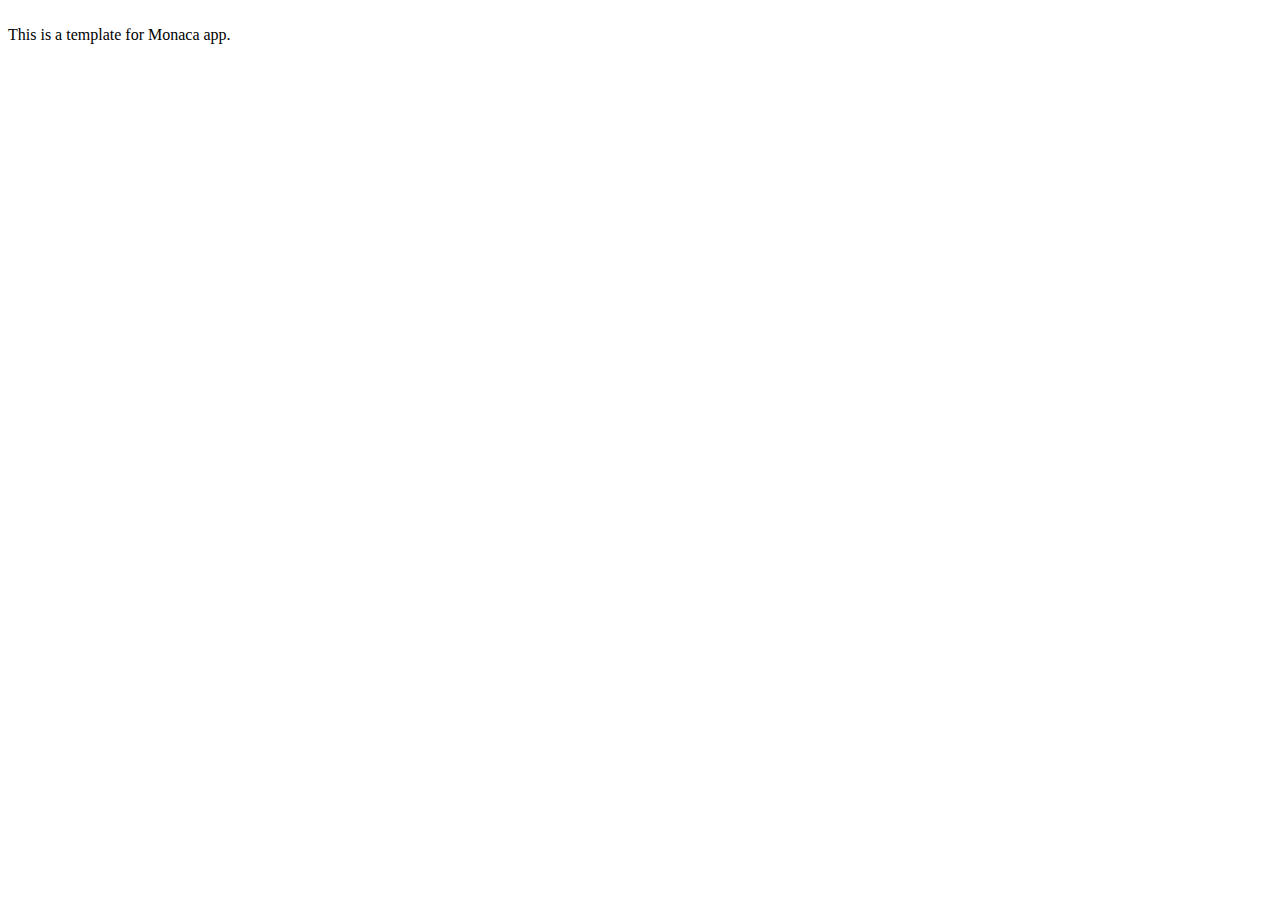
==== www/index.html @ f6f50912 "Project's Initial Commit" ====
<!DOCTYPE HTML>
<html>
<head>
    <meta charset="utf-8">
    <meta name="viewport" content="width=device-width, initial-scale=1, maximum-scale=1, user-scalable=no">
    <meta http-equiv="Content-Security-Policy" content="default-src * data: gap: content: https://ssl.gstatic.com; style-src * 'unsafe-inline'; script-src * 'unsafe-inline' 'unsafe-eval'">
    <script src="components/loader.js"></script>
    <link rel="stylesheet" href="components/loader.css">
    <link rel="stylesheet" href="css/style.css">
    <script>
    </script>
</head>
<body>
	<br />
    This is a template for Monaca app.
</body>
</html>
---- www/components/loader.css ----
/**
 * This is an auto-generated code by Monaca JS/CSS Components.
 * Please do not edit by hand.
 */

/*** <GENERATED> ***/
---- www/css/style.css ----
/**/
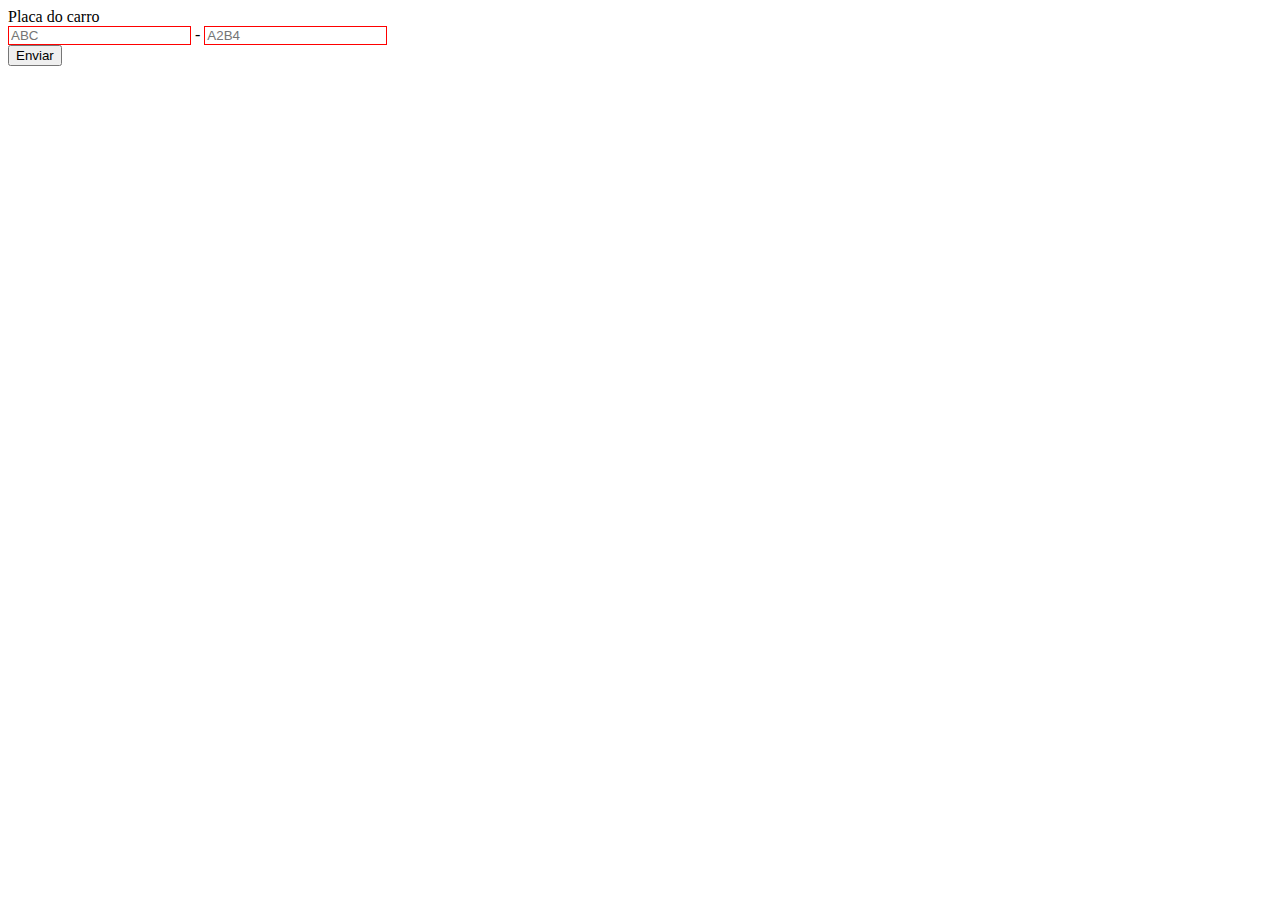
==== commit 7ce8b649: "Adicionado funcionalidade do cadastro da placa, categoria e horas" ====
--- a/www/index.html
+++ b/www/index.html
@@ -7,11 +7,36 @@
     <script src="components/loader.js"></script>
     <link rel="stylesheet" href="components/loader.css">
     <link rel="stylesheet" href="css/style.css">
-    <script>
+    <script src="components/mainScript.js">
     </script>
 </head>
 <body>
-	<br />
-    This is a template for Monaca app.
+        <label for="placa">Placa do carro</label><br>
+        <input type="text" minlength="3" maxlength="3" id="placa" placeholder="ABC" required pattern="[A-Z]{3}">
+            <a>-</a>
+        <input type="text" minlength="4" maxlength="4" id="placa2" placeholder="A2B4" required pattern="[A-Z0-9]{4}"><br>
+            <button type="button" onclick="CadastrarPlaca()" id="button1">Enviar</button>
+        <p id="cadastro"></p>
+
+    <form class="categoriaForms" id="categoriaForms">
+        <label for="categoria">Categoria</label><br>
+        <select id="categoria">
+            <option value="Subcompacto">Subcompacto</option>
+            <option value="Compacto">Compacto</option>
+            <option value="Hatch">Hatch</option>
+            <option value="Sedan">Sedan</option>
+            <option value="SUV">SUV</option>
+            <option value="Pick-Up">Pick-Up</option>
+        </select>
+        <button type="button" onclick="CadastrarCategoria()" id="button2">Enviar</button>
+        <p id="cadastro2"></p>
+    </form>
+
+    <form class="horasForms" id="horasForms" onsubmit="return false">
+        <label for="horas">Quantas horas deseja comprar?</label><br>
+        <input type="text" minlength="1" maxlength="1" id="horas" placeholder="Horas" required pattern="[1-3]{1}">
+        <button type="button" onclick="ComprarHoras()" id="button3">Enviar</button>
+        <p id="comprar"></p>
+    </form>
 </body>
 </html>
--- a/www/css/style.css
+++ b/www/css/style.css
@@ -1,2 +1,14 @@
-/**/
-
+.placaForms{
+}
+.categoriaForms{
+    opacity: 0%;
+}
+.horasForms{
+    opacity: 0%;
+}
+input:valid {
+  border: 1px solid green;
+}
+input:invalid {
+  border: 1px solid red;
+}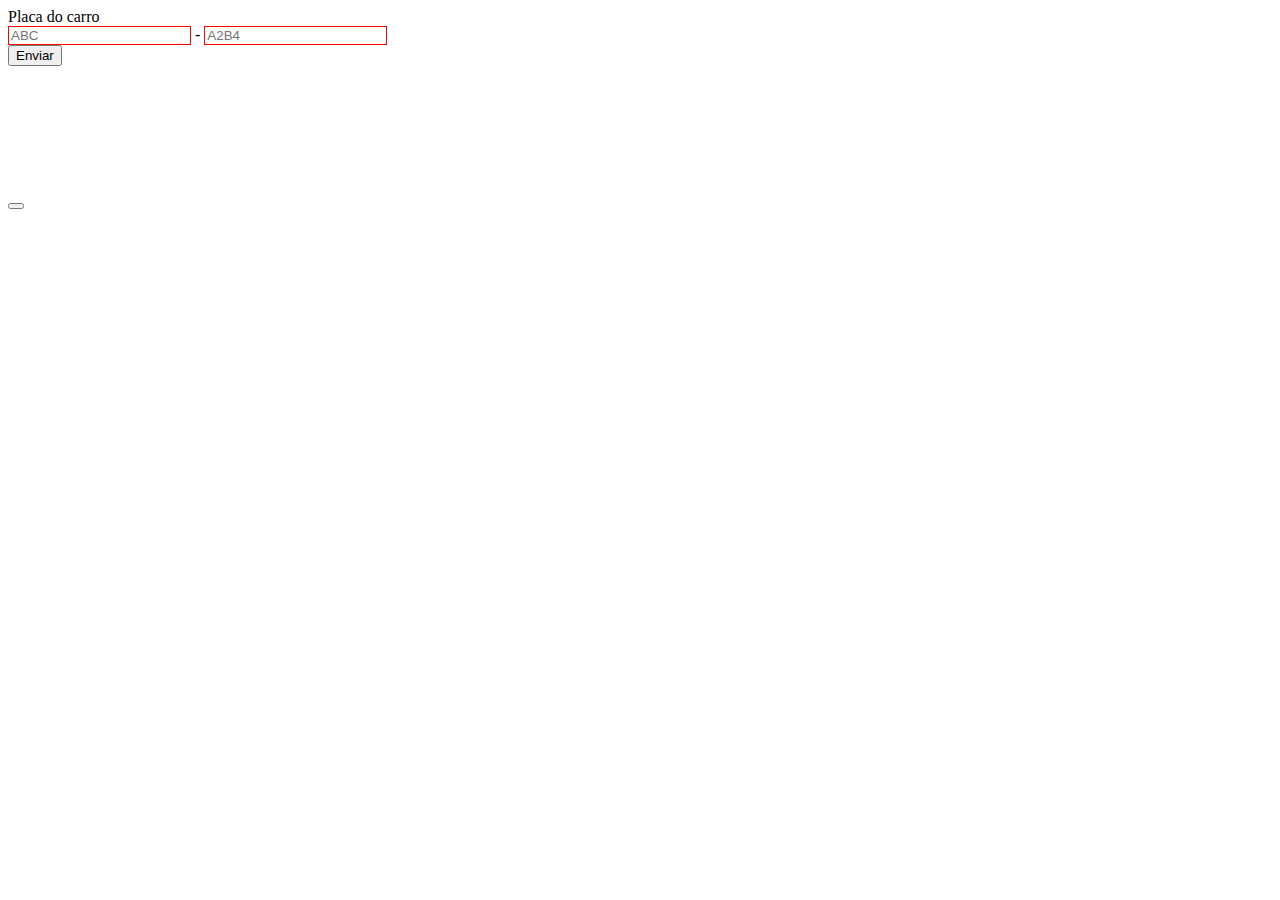
==== commit 5f463d22: "Adicionado user.html, feito lugar para mostrar quantas horas faltam" ====
--- a/www/index.html
+++ b/www/index.html
@@ -38,5 +38,6 @@
         <button type="button" onclick="ComprarHoras()" id="button3">Enviar</button>
         <p id="comprar"></p>
     </form>
+    <button type="button" onclick="userHtml()"></button>
 </body>
 </html>
--- a/www/css/style.css
+++ b/www/css/style.css
@@ -11,4 +11,8 @@
 }
 input:invalid {
   border: 1px solid red;
+}
+
+#horasRestantes2{
+    display: none;
 }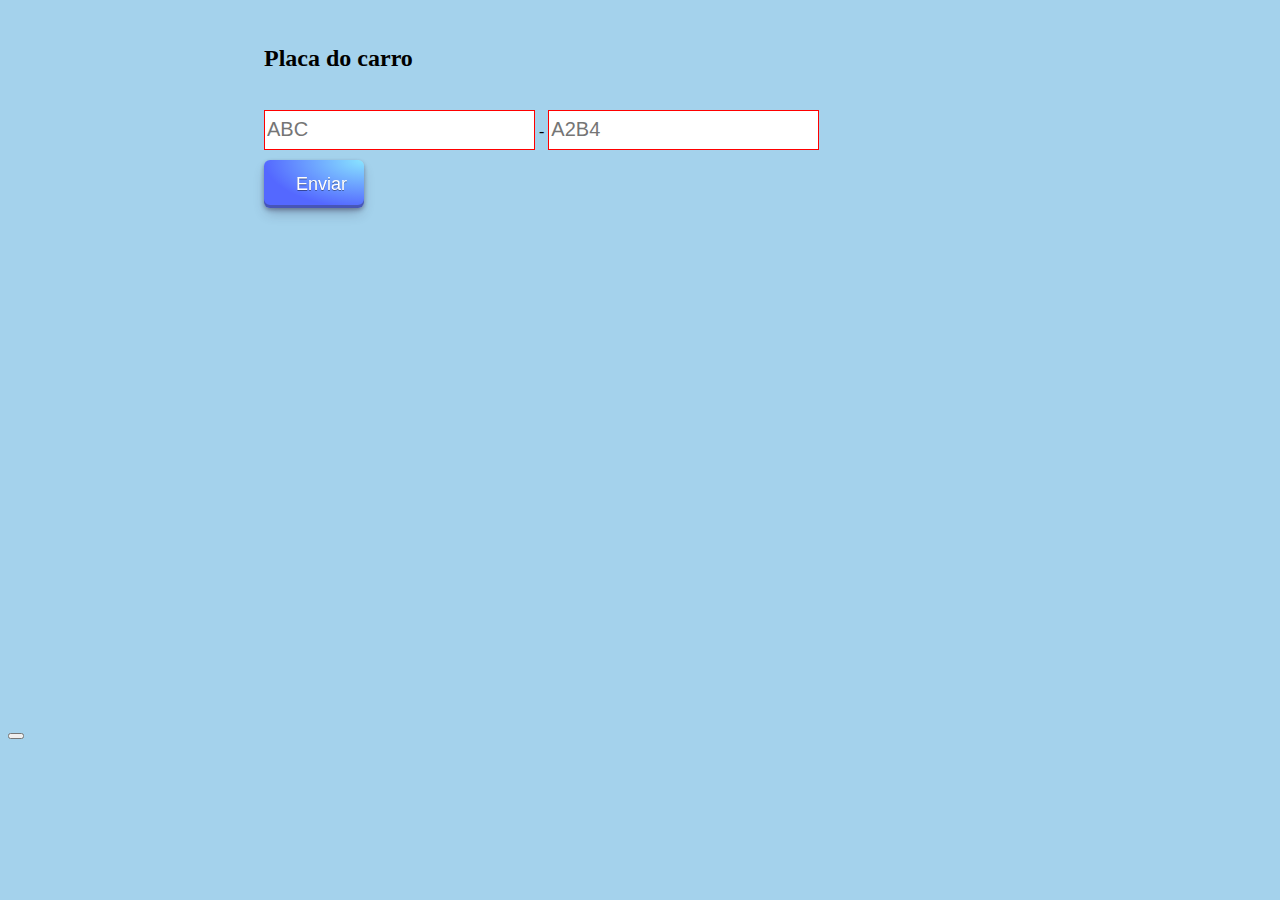
==== commit 6d636d40: "Merge pull request #1 from erico979/master" ====
--- a/www/index.html
+++ b/www/index.html
@@ -11,15 +11,16 @@
     </script>
 </head>
 <body>
-        <label for="placa">Placa do carro</label><br>
+    <div class="placaForms">
+        <label for="placa"><h2> Placa do carro </h2></label><br>
         <input type="text" minlength="3" maxlength="3" id="placa" placeholder="ABC" required pattern="[A-Z]{3}">
             <a>-</a>
         <input type="text" minlength="4" maxlength="4" id="placa2" placeholder="A2B4" required pattern="[A-Z0-9]{4}"><br>
             <button type="button" onclick="CadastrarPlaca()" id="button1">Enviar</button>
         <p id="cadastro"></p>
-
+    </div>
     <form class="categoriaForms" id="categoriaForms">
-        <label for="categoria">Categoria</label><br>
+        <label for="categoria"><h2>Categoria</h2></label><br>
         <select id="categoria">
             <option value="Subcompacto">Subcompacto</option>
             <option value="Compacto">Compacto</option>
@@ -28,12 +29,13 @@
             <option value="SUV">SUV</option>
             <option value="Pick-Up">Pick-Up</option>
         </select>
+        <br>
         <button type="button" onclick="CadastrarCategoria()" id="button2">Enviar</button>
         <p id="cadastro2"></p>
     </form>
 
     <form class="horasForms" id="horasForms" onsubmit="return false">
-        <label for="horas">Quantas horas deseja comprar?</label><br>
+        <label for="horas"><h2>Quantas horas deseja comprar?</h2></label><br>
         <input type="text" minlength="1" maxlength="1" id="horas" placeholder="Horas" required pattern="[1-3]{1}">
         <button type="button" onclick="ComprarHoras()" id="button3">Enviar</button>
         <p id="comprar"></p>
--- a/www/css/style.css
+++ b/www/css/style.css
@@ -1,10 +1,20 @@
+body{
+    background-color: rgb(164, 210, 236);
+}
 .placaForms{
+    margin-top: 5vh;
+    margin-left: 20vw;
 }
 .categoriaForms{
     opacity: 0%;
+    margin-top: 7vh;
+    height: 5vh;
+    margin-left: 40vw;
 }
 .horasForms{
     opacity: 0%;
+    margin-top: 25vh;
+    margin-left: 10vw;
 }
 input:valid {
   border: 1px solid green;
@@ -13,6 +23,187 @@
   border: 1px solid red;
 }
 
+#placa{
+    height: 4vh;
+    font-size: 20px;
+}
+#placa2{
+    height: 4vh;
+    font-size: 20px;
+}
+#horas{
+    height: 4vh;
+    font-size: 20px;
+    margin-left: 10vw;
+}
+#categoria{
+     height: 4vh;
+    font-size: 20px;
+}
+
+#button3{
+    height: 30px;
+    width: 100px;
+    margin-top: 10px;
+    margin-left: 50vw;
+                display: inline-block;
+                outline: 0;
+                border: 0;
+                cursor: pointer;
+                will-change: box-shadow,transform;
+                background: radial-gradient( 100% 100% at 100% 0%, #89E5FF 0%, #5468FF 100% );
+                box-shadow: 0px 2px 4px rgb(45 35 66 / 40%), 0px 7px 13px -3px rgb(45 35 66 / 30%), inset 0px -3px 0px rgb(58 65 111 / 50%);
+                padding: 0 32px;
+                border-radius: 6px;
+                color: #fff;
+                height: 48px;
+                font-size: 18px;
+                text-shadow: 0 1px 0 rgb(0 0 0 / 40%);
+                transition: box-shadow 0.15s ease,transform 0.15s ease;
+                :hover {
+                    box-shadow: 0px 4px 8px rgb(45 35 66 / 40%), 0px 7px 13px -3px rgb(45 35 66 / 30%), inset 0px -3px 0px #3c4fe0;
+                    transform: translateY(-2px);
+                }
+                :active{
+                    box-shadow: inset 0px 3px 7px #3c4fe0;
+                    transform: translateY(2px);
+                }
+}
+
+                display: inline-block;
+                outline: 0;
+                border: 0;
+                cursor: pointer;
+                will-change: box-shadow,transform;
+                background: radial-gradient( 100% 100% at 100% 0%, #89E5FF 0%, #5468FF 100% );
+                box-shadow: 0px 2px 4px rgb(45 35 66 / 40%), 0px 7px 13px -3px rgb(45 35 66 / 30%), inset 0px -3px 0px rgb(58 65 111 / 50%);
+                padding: 0 32px;
+                border-radius: 6px;
+                color: #fff;
+                height: 48px;
+                font-size: 18px;
+                text-shadow: 0 1px 0 rgb(0 0 0 / 40%);
+                transition: box-shadow 0.15s ease,transform 0.15s ease;
+                :hover {
+                    box-shadow: 0px 4px 8px rgb(45 35 66 / 40%), 0px 7px 13px -3px rgb(45 35 66 / 30%), inset 0px -3px 0px #3c4fe0;
+                    transform: translateY(-2px);
+                }
+                :active{
+                    box-shadow: inset 0px 3px 7px #3c4fe0;
+                    transform: translateY(2px);
+                }
+                #button2{
+    height: 30px;
+    width: 100px;
+    margin-top: 10px;
+                display: inline-block;
+                outline: 0;
+                border: 0;
+                cursor: pointer;
+                will-change: box-shadow,transform;
+                background: radial-gradient( 100% 100% at 100% 0%, #89E5FF 0%, #5468FF 100% );
+                box-shadow: 0px 2px 4px rgb(45 35 66 / 40%), 0px 7px 13px -3px rgb(45 35 66 / 30%), inset 0px -3px 0px rgb(58 65 111 / 50%);
+                padding: 0 32px;
+                border-radius: 6px;
+                color: #fff;
+                height: 48px;
+                font-size: 18px;
+                text-shadow: 0 1px 0 rgb(0 0 0 / 40%);
+                transition: box-shadow 0.15s ease,transform 0.15s ease;
+                :hover {
+                    box-shadow: 0px 4px 8px rgb(45 35 66 / 40%), 0px 7px 13px -3px rgb(45 35 66 / 30%), inset 0px -3px 0px #3c4fe0;
+                    transform: translateY(-2px);
+                }
+                :active{
+                    box-shadow: inset 0px 3px 7px #3c4fe0;
+                    transform: translateY(2px);
+                }
+}
+
+                display: inline-block;
+                outline: 0;
+                border: 0;
+                cursor: pointer;
+                will-change: box-shadow,transform;
+                background: radial-gradient( 100% 100% at 100% 0%, #89E5FF 0%, #5468FF 100% );
+                box-shadow: 0px 2px 4px rgb(45 35 66 / 40%), 0px 7px 13px -3px rgb(45 35 66 / 30%), inset 0px -3px 0px rgb(58 65 111 / 50%);
+                padding: 0 32px;
+                border-radius: 6px;
+                color: #fff;
+                height: 48px;
+                font-size: 18px;
+                text-shadow: 0 1px 0 rgb(0 0 0 / 40%);
+                transition: box-shadow 0.15s ease,transform 0.15s ease;
+                :hover {
+                    box-shadow: 0px 4px 8px rgb(45 35 66 / 40%), 0px 7px 13px -3px rgb(45 35 66 / 30%), inset 0px -3px 0px #3c4fe0;
+                    transform: translateY(-2px);
+                }
+                :active{
+                    box-shadow: inset 0px 3px 7px #3c4fe0;
+                    transform: translateY(2px);
+                }
+                #button1{
+    height: 30px;
+    width: 100px;
+    margin-top: 10px;
+                display: inline-block;
+                outline: 0;
+                border: 0;
+                cursor: pointer;
+                will-change: box-shadow,transform;
+                background: radial-gradient( 100% 100% at 100% 0%, #89E5FF 0%, #5468FF 100% );
+                box-shadow: 0px 2px 4px rgb(45 35 66 / 40%), 0px 7px 13px -3px rgb(45 35 66 / 30%), inset 0px -3px 0px rgb(58 65 111 / 50%);
+                padding: 0 32px;
+                border-radius: 6px;
+                color: #fff;
+                height: 48px;
+                font-size: 18px;
+                text-shadow: 0 1px 0 rgb(0 0 0 / 40%);
+                transition: box-shadow 0.15s ease,transform 0.15s ease;
+                :hover {
+                    box-shadow: 0px 4px 8px rgb(45 35 66 / 40%), 0px 7px 13px -3px rgb(45 35 66 / 30%), inset 0px -3px 0px #3c4fe0;
+                    transform: translateY(-2px);
+                }
+                :active{
+                    box-shadow: inset 0px 3px 7px #3c4fe0;
+                    transform: translateY(2px);
+                }
+}
+
+                display: inline-block;
+                outline: 0;
+                border: 0;
+                cursor: pointer;
+                will-change: box-shadow,transform;
+                background: radial-gradient( 100% 100% at 100% 0%, #89E5FF 0%, #5468FF 100% );
+                box-shadow: 0px 2px 4px rgb(45 35 66 / 40%), 0px 7px 13px -3px rgb(45 35 66 / 30%), inset 0px -3px 0px rgb(58 65 111 / 50%);
+                padding: 0 32px;
+                border-radius: 6px;
+                color: #fff;
+                height: 48px;
+                font-size: 18px;
+                text-shadow: 0 1px 0 rgb(0 0 0 / 40%);
+                transition: box-shadow 0.15s ease,transform 0.15s ease;
+                :hover {
+                    box-shadow: 0px 4px 8px rgb(45 35 66 / 40%), 0px 7px 13px -3px rgb(45 35 66 / 30%), inset 0px -3px 0px #3c4fe0;
+                    transform: translateY(-2px);
+                }
+                :active{
+                    box-shadow: inset 0px 3px 7px #3c4fe0;
+                    transform: translateY(2px);
+                }
+                #comprar{
+                    font-size: 18px;
+                    margin-left: 30xw;
+                }
+                #cadastro2{
+                     font-size: 18px;
+                    margin-left: 5xw;
+                }
+                #cadastro{
+                    font-size: 18px;
+                }
+
 #horasRestantes2{
     display: none;
-}+}
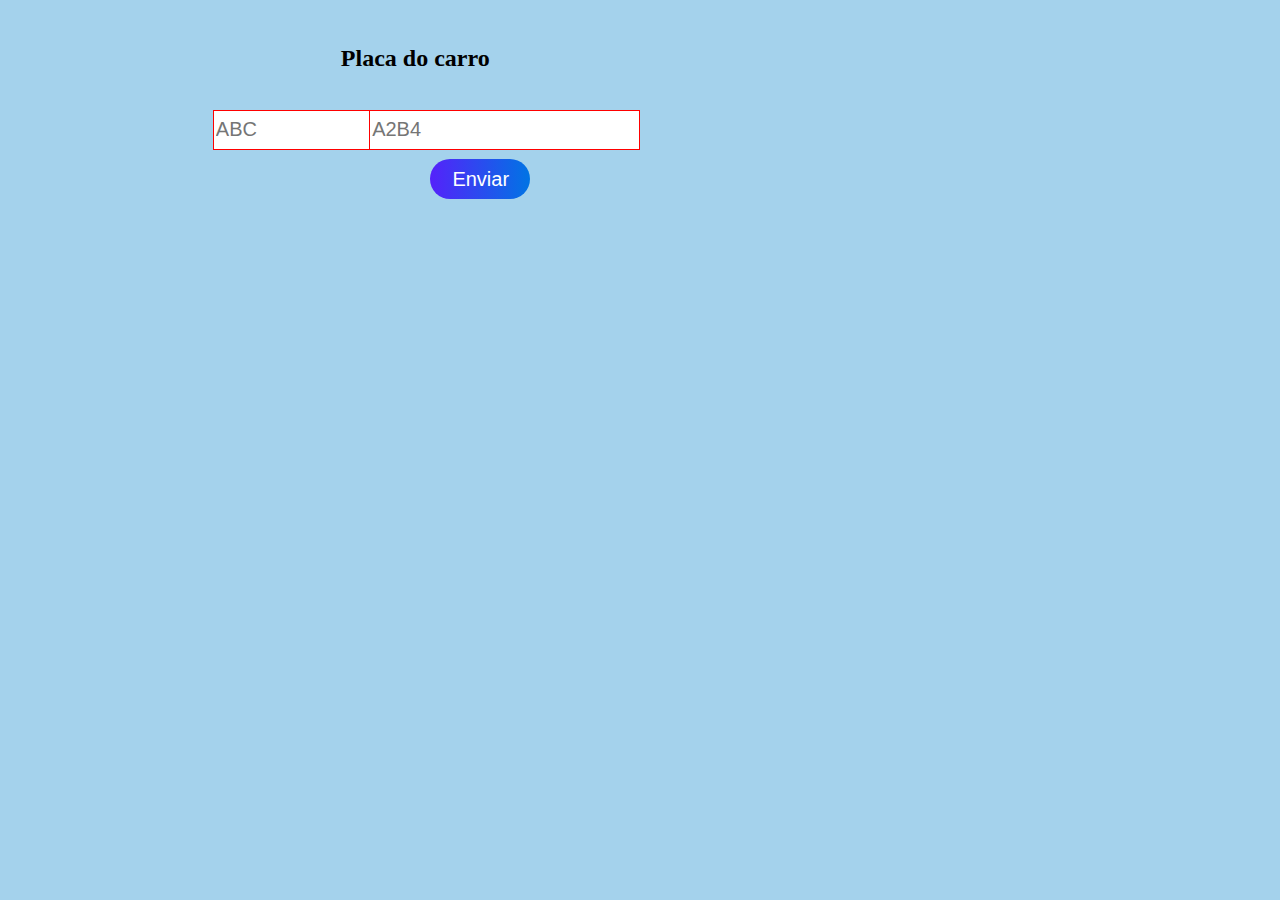
==== commit 37be4bc3: "praticamente tudo pronto, apenas arrumar css" ====
--- a/www/index.html
+++ b/www/index.html
@@ -40,6 +40,6 @@
         <button type="button" onclick="ComprarHoras()" id="button3">Enviar</button>
         <p id="comprar"></p>
     </form>
-    <button type="button" onclick="userHtml()"></button>
+    <button type="button" onclick="userHtml()" id="button4">Finalizar</button>
 </body>
 </html>
--- a/www/css/style.css
+++ b/www/css/style.css
@@ -3,18 +3,18 @@
 }
 .placaForms{
     margin-top: 5vh;
-    margin-left: 20vw;
+    margin-left: 26vw;
 }
 .categoriaForms{
     opacity: 0%;
-    margin-top: 7vh;
+    margin-top: 4vh;
     height: 5vh;
-    margin-left: 40vw;
+    margin-left: 33vw;
 }
 .horasForms{
     opacity: 0%;
-    margin-top: 25vh;
-    margin-left: 10vw;
+    margin-top: 20vh;
+    margin-left: 6vw;
 }
 input:valid {
   border: 1px solid green;
@@ -26,10 +26,12 @@
 #placa{
     height: 4vh;
     font-size: 20px;
+    margin-left: -10vw;
 }
 #placa2{
     height: 4vh;
     font-size: 20px;
+    margin-left: -10vw;
 }
 #horas{
     height: 4vh;
@@ -39,171 +41,152 @@
 #categoria{
      height: 4vh;
     font-size: 20px;
+    margin-left: -5vw;
 }
 
-#button3{
-    height: 30px;
-    width: 100px;
-    margin-top: 10px;
-    margin-left: 50vw;
+#button1{
                 display: inline-block;
                 outline: 0;
-                border: 0;
+                border: none;
+                box-shadow: none;
                 cursor: pointer;
-                will-change: box-shadow,transform;
-                background: radial-gradient( 100% 100% at 100% 0%, #89E5FF 0%, #5468FF 100% );
-                box-shadow: 0px 2px 4px rgb(45 35 66 / 40%), 0px 7px 13px -3px rgb(45 35 66 / 30%), inset 0px -3px 0px rgb(58 65 111 / 50%);
-                padding: 0 32px;
-                border-radius: 6px;
+                padding: 9px 22px;
+                font-size: 20px;
+                height: 40px;
+                width: 100px;
+                font-weight: 400;
                 color: #fff;
-                height: 48px;
-                font-size: 18px;
-                text-shadow: 0 1px 0 rgb(0 0 0 / 40%);
-                transition: box-shadow 0.15s ease,transform 0.15s ease;
-                :hover {
-                    box-shadow: 0px 4px 8px rgb(45 35 66 / 40%), 0px 7px 13px -3px rgb(45 35 66 / 30%), inset 0px -3px 0px #3c4fe0;
-                    transform: translateY(-2px);
-                }
-                :active{
-                    box-shadow: inset 0px 3px 7px #3c4fe0;
-                    transform: translateY(2px);
-                }
+                margin-top: 1vh;
+                margin-left: 7vw;
+                text-align: center;
+                line-height: normal;
+                background: linear-gradient(90deg,#5522fa 0,#0074e4 100%);
+                border-radius: 50px;
+                transition: color .2s ease,background-color .2s ease,box-shadow .2s ease;
+}
+#button1:hover{
+                    box-shadow: 0 0 0 0.30rem #5900ff;
+}
+#button2{
+                display: inline-block;
+                outline: 0;
+                border: none;
+                box-shadow: none;
+                cursor: pointer;
+                padding: 9px 22px;
+                font-size: 20px;
+                height: 40px;
+                width: 100px;
+                font-weight: 400;
+                color: #fff;
+                margin-top: 1vh;
+                margin-left: vw;
+                text-align: center;
+                line-height: normal;
+                background: linear-gradient(90deg,#5522fa 0,#0074e4 100%);
+                border-radius: 50px;
+                transition: color .2s ease,background-color .2s ease,box-shadow .2s ease;
+}
+#button2:hover{
+                    box-shadow: 0 0 0 0.30rem #5900ff;
+}
+#button3{
+                display: inline-block;
+                outline: 0;
+                border: none;
+                box-shadow: none;
+                cursor: pointer;
+                padding: 9px 22px;
+                font-size: 20px;
+                height: 40px;
+                width: 100px;
+                font-weight: 400;
+                color: #fff;
+                margin-top: 1vh;
+                margin-left: 27vw;
+                text-align: center;
+                line-height: normal;
+                background: linear-gradient(90deg,#5522fa 0,#0074e4 100%);
+                border-radius: 50px;
+                transition: color .2s ease,background-color .2s ease,box-shadow .2s ease;
+}
+#button3:hover{
+                    box-shadow: 0 0 0 0.30rem #5900ff;
 }
 
-                display: inline-block;
-                outline: 0;
-                border: 0;
-                cursor: pointer;
-                will-change: box-shadow,transform;
-                background: radial-gradient( 100% 100% at 100% 0%, #89E5FF 0%, #5468FF 100% );
-                box-shadow: 0px 2px 4px rgb(45 35 66 / 40%), 0px 7px 13px -3px rgb(45 35 66 / 30%), inset 0px -3px 0px rgb(58 65 111 / 50%);
-                padding: 0 32px;
-                border-radius: 6px;
-                color: #fff;
-                height: 48px;
-                font-size: 18px;
-                text-shadow: 0 1px 0 rgb(0 0 0 / 40%);
-                transition: box-shadow 0.15s ease,transform 0.15s ease;
-                :hover {
-                    box-shadow: 0px 4px 8px rgb(45 35 66 / 40%), 0px 7px 13px -3px rgb(45 35 66 / 30%), inset 0px -3px 0px #3c4fe0;
-                    transform: translateY(-2px);
-                }
-                :active{
-                    box-shadow: inset 0px 3px 7px #3c4fe0;
-                    transform: translateY(2px);
-                }
-                #button2{
-    height: 30px;
-    width: 100px;
-    margin-top: 10px;
-                display: inline-block;
-                outline: 0;
-                border: 0;
-                cursor: pointer;
-                will-change: box-shadow,transform;
-                background: radial-gradient( 100% 100% at 100% 0%, #89E5FF 0%, #5468FF 100% );
-                box-shadow: 0px 2px 4px rgb(45 35 66 / 40%), 0px 7px 13px -3px rgb(45 35 66 / 30%), inset 0px -3px 0px rgb(58 65 111 / 50%);
-                padding: 0 32px;
-                border-radius: 6px;
-                color: #fff;
-                height: 48px;
-                font-size: 18px;
-                text-shadow: 0 1px 0 rgb(0 0 0 / 40%);
-                transition: box-shadow 0.15s ease,transform 0.15s ease;
-                :hover {
-                    box-shadow: 0px 4px 8px rgb(45 35 66 / 40%), 0px 7px 13px -3px rgb(45 35 66 / 30%), inset 0px -3px 0px #3c4fe0;
-                    transform: translateY(-2px);
-                }
-                :active{
-                    box-shadow: inset 0px 3px 7px #3c4fe0;
-                    transform: translateY(2px);
-                }
+#cadastro{
+    margin-left: -8vw;
+    font-size: 1.2rem;
 }
-
-                display: inline-block;
-                outline: 0;
-                border: 0;
-                cursor: pointer;
-                will-change: box-shadow,transform;
-                background: radial-gradient( 100% 100% at 100% 0%, #89E5FF 0%, #5468FF 100% );
-                box-shadow: 0px 2px 4px rgb(45 35 66 / 40%), 0px 7px 13px -3px rgb(45 35 66 / 30%), inset 0px -3px 0px rgb(58 65 111 / 50%);
-                padding: 0 32px;
-                border-radius: 6px;
-                color: #fff;
-                height: 48px;
-                font-size: 18px;
-                text-shadow: 0 1px 0 rgb(0 0 0 / 40%);
-                transition: box-shadow 0.15s ease,transform 0.15s ease;
-                :hover {
-                    box-shadow: 0px 4px 8px rgb(45 35 66 / 40%), 0px 7px 13px -3px rgb(45 35 66 / 30%), inset 0px -3px 0px #3c4fe0;
-                    transform: translateY(-2px);
-                }
-                :active{
-                    box-shadow: inset 0px 3px 7px #3c4fe0;
-                    transform: translateY(2px);
-                }
-                #button1{
-    height: 30px;
-    width: 100px;
-    margin-top: 10px;
-                display: inline-block;
-                outline: 0;
-                border: 0;
-                cursor: pointer;
-                will-change: box-shadow,transform;
-                background: radial-gradient( 100% 100% at 100% 0%, #89E5FF 0%, #5468FF 100% );
-                box-shadow: 0px 2px 4px rgb(45 35 66 / 40%), 0px 7px 13px -3px rgb(45 35 66 / 30%), inset 0px -3px 0px rgb(58 65 111 / 50%);
-                padding: 0 32px;
-                border-radius: 6px;
-                color: #fff;
-                height: 48px;
-                font-size: 18px;
-                text-shadow: 0 1px 0 rgb(0 0 0 / 40%);
-                transition: box-shadow 0.15s ease,transform 0.15s ease;
-                :hover {
-                    box-shadow: 0px 4px 8px rgb(45 35 66 / 40%), 0px 7px 13px -3px rgb(45 35 66 / 30%), inset 0px -3px 0px #3c4fe0;
-                    transform: translateY(-2px);
-                }
-                :active{
-                    box-shadow: inset 0px 3px 7px #3c4fe0;
-                    transform: translateY(2px);
-                }
+#cadastro2{
+    margin-left: -20vw;
+    font-size: 1.2rem;
 }
-
-                display: inline-block;
-                outline: 0;
-                border: 0;
-                cursor: pointer;
-                will-change: box-shadow,transform;
-                background: radial-gradient( 100% 100% at 100% 0%, #89E5FF 0%, #5468FF 100% );
-                box-shadow: 0px 2px 4px rgb(45 35 66 / 40%), 0px 7px 13px -3px rgb(45 35 66 / 30%), inset 0px -3px 0px rgb(58 65 111 / 50%);
-                padding: 0 32px;
-                border-radius: 6px;
-                color: #fff;
-                height: 48px;
-                font-size: 18px;
-                text-shadow: 0 1px 0 rgb(0 0 0 / 40%);
-                transition: box-shadow 0.15s ease,transform 0.15s ease;
-                :hover {
-                    box-shadow: 0px 4px 8px rgb(45 35 66 / 40%), 0px 7px 13px -3px rgb(45 35 66 / 30%), inset 0px -3px 0px #3c4fe0;
-                    transform: translateY(-2px);
-                }
-                :active{
-                    box-shadow: inset 0px 3px 7px #3c4fe0;
-                    transform: translateY(2px);
-                }
-                #comprar{
-                    font-size: 18px;
-                    margin-left: 30xw;
-                }
-                #cadastro2{
-                     font-size: 18px;
-                    margin-left: 5xw;
-                }
-                #cadastro{
-                    font-size: 18px;
-                }
-
+#comprar{
+    margin-left: 24vw;
+    font-size: 1.2rem;
+}
 #horasRestantes2{
     display: none;
 }
+
+#button4{
+                display: none;
+                outline: 0;
+                border: none;
+                box-shadow: none;
+                cursor: pointer;
+                padding: 9px 14px;
+                font-size: 20px;
+                height: 40px;
+                width: 100px;
+                font-weight: 400;
+                color: #fff;
+                margin-top: 1vh;
+                margin-left: 33vw;
+                text-align: center;
+                line-height: normal;
+                background: linear-gradient(90deg,#5522fa 0,#0074e4 100%);
+                border-radius: 50px;
+                transition: color .2s ease,background-color .2s ease,box-shadow .2s ease;
+}
+#button4:hover{
+                    box-shadow: 0 0 0 0.30rem #5900ff;
+}
+
+#informacoes{
+    font-size: 20px;
+    margin-left: 20vw;
+}
+
+#veiculo1{
+    margin-top: 30vh;
+}
+
+#veiculo2{
+    margin-left: 16vw;
+}
+
+#button5{
+                display: inline-block;
+                outline: 0;
+                border: none;
+                box-shadow: none;
+                cursor: pointer;
+                padding: 9px 14px;
+                font-size: 20px;
+                height: 40px;
+                width: 250px;
+                font-weight: 400;
+                color: #fff;
+                margin-top: 1vh;
+                margin-left: 15vw;
+                text-align: center;
+                line-height: normal;
+                background: linear-gradient(90deg,#5522fa 0,#0074e4 100%);
+                border-radius: 50px;
+                transition: color .2s ease,background-color .2s ease,box-shadow .2s ease;
+}
+#button5:hover{
+                    box-shadow: 0 0 0 0.30rem #5900ff;
+}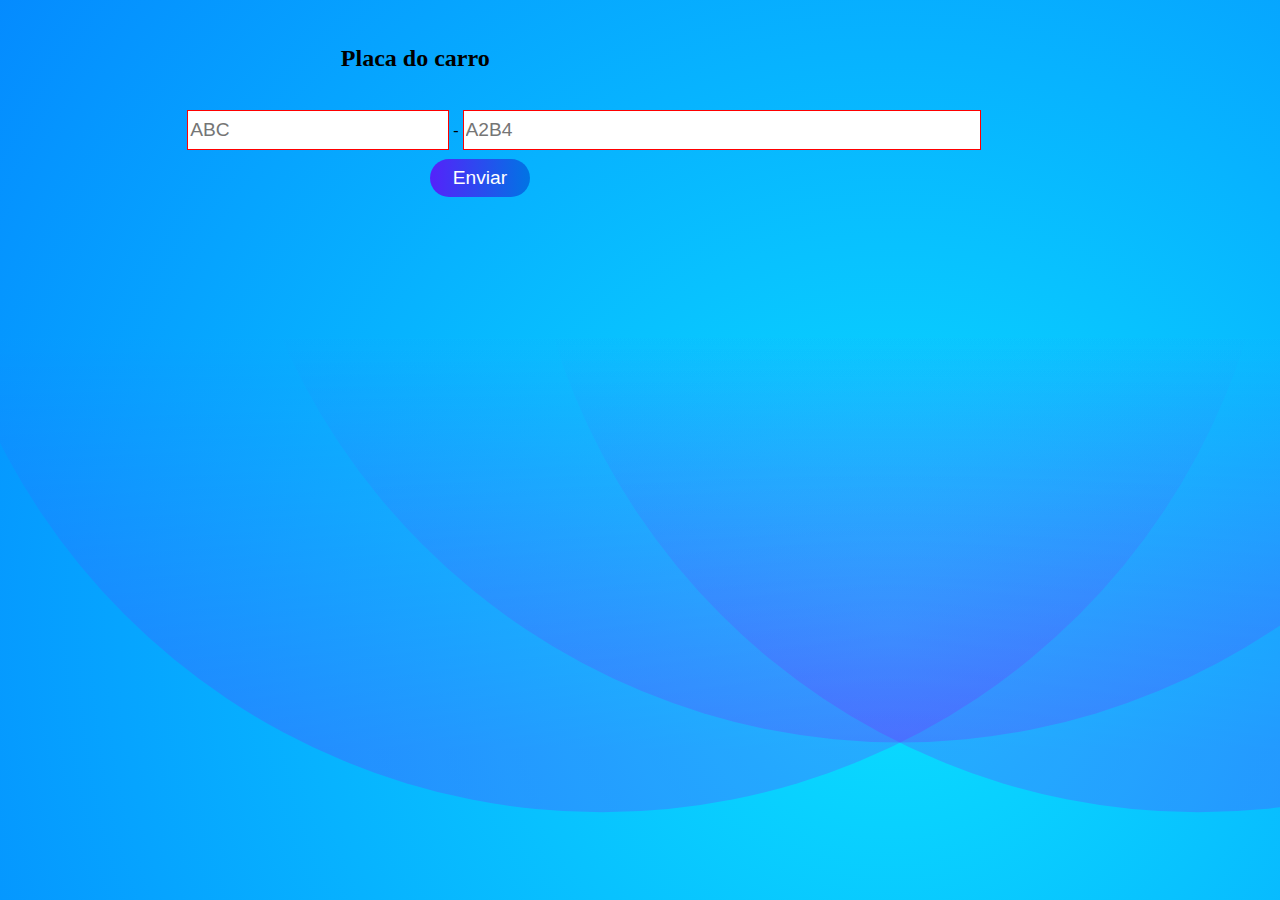
==== commit 66baafec: "Paulinho não mata a gente por estar atualizando quase na sua aula pls" ====
--- a/www/index.html
+++ b/www/index.html
@@ -13,9 +13,9 @@
 <body>
     <div class="placaForms">
         <label for="placa"><h2> Placa do carro </h2></label><br>
-        <input type="text" minlength="3" maxlength="3" id="placa" placeholder="ABC" required pattern="[A-Z]{3}">
+        <input type="text" minlength="3" maxlength="3" id="placa" placeholder="ABC" required pattern="[A-Za-z]{3}">
             <a>-</a>
-        <input type="text" minlength="4" maxlength="4" id="placa2" placeholder="A2B4" required pattern="[A-Z0-9]{4}"><br>
+        <input type="text" minlength="4" maxlength="4" id="placa2" placeholder="A2B4" required pattern="[A-Za-z0-9]{4}"><br>
             <button type="button" onclick="CadastrarPlaca()" id="button1">Enviar</button>
         <p id="cadastro"></p>
     </div>
--- a/www/css/style.css
+++ b/www/css/style.css
@@ -1,5 +1,8 @@
 body{
-    background-color: rgb(164, 210, 236);
+    background-color: #0486FF;
+    background-image: url("data:image/svg+xml,%3Csvg xmlns='http://www.w3.org/2000/svg' width='100%25' height='100%25' viewBox='0 0 800 400'%3E%3Cdefs%3E%3CradialGradient id='a' cx='396' cy='281' r='514' gradientUnits='userSpaceOnUse'%3E%3Cstop offset='0' stop-color='%230AE0FF'/%3E%3Cstop offset='1' stop-color='%230486FF'/%3E%3C/radialGradient%3E%3ClinearGradient id='b' gradientUnits='userSpaceOnUse' x1='400' y1='148' x2='400' y2='333'%3E%3Cstop offset='0' stop-color='%239000FF' stop-opacity='0'/%3E%3Cstop offset='1' stop-color='%239000FF' stop-opacity='0.5'/%3E%3C/linearGradient%3E%3C/defs%3E%3Crect fill='url(%23a)' width='800' height='400'/%3E%3Cg fill-opacity='0.4'%3E%3Ccircle fill='url(%23b)' cx='267.5' cy='61' r='300'/%3E%3Ccircle fill='url(%23b)' cx='532.5' cy='61' r='300'/%3E%3Ccircle fill='url(%23b)' cx='400' cy='30' r='300'/%3E%3C/g%3E%3C/svg%3E");
+    background-attachment: fixed;
+    background-size: cover;
 }
 .placaForms{
     margin-top: 5vh;
@@ -25,22 +28,23 @@
 
 #placa{
     height: 4vh;
-    font-size: 20px;
-    margin-left: -10vw;
+    width: 20vw;
+    font-size: 1.2rem;
+    margin-left: -12vw;
 }
 #placa2{
     height: 4vh;
-    font-size: 20px;
-    margin-left: -10vw;
+    width: 40vw;
+    font-size: 1.2rem;
 }
 #horas{
     height: 4vh;
-    font-size: 20px;
+    font-size: 1.2rem;
     margin-left: 10vw;
 }
 #categoria{
      height: 4vh;
-    font-size: 20px;
+    font-size: 1.2rem;
     margin-left: -5vw;
 }
 
@@ -50,10 +54,9 @@
                 border: none;
                 box-shadow: none;
                 cursor: pointer;
-                padding: 9px 22px;
-                font-size: 20px;
-                height: 40px;
-                width: 100px;
+                font-size: 1.2rem;
+                height: 2.4rem;
+                width: 6.2rem;
                 font-weight: 400;
                 color: #fff;
                 margin-top: 1vh;
@@ -73,14 +76,12 @@
                 border: none;
                 box-shadow: none;
                 cursor: pointer;
-                padding: 9px 22px;
-                font-size: 20px;
-                height: 40px;
-                width: 100px;
+                font-size: 1.2rem;
+                height: 2.4rem;
+                width: 6.2rem;
                 font-weight: 400;
                 color: #fff;
                 margin-top: 1vh;
-                margin-left: vw;
                 text-align: center;
                 line-height: normal;
                 background: linear-gradient(90deg,#5522fa 0,#0074e4 100%);
@@ -96,10 +97,9 @@
                 border: none;
                 box-shadow: none;
                 cursor: pointer;
-                padding: 9px 22px;
-                font-size: 20px;
-                height: 40px;
-                width: 100px;
+                font-size: 1.2rem;
+                height: 2.4rem;
+                width: 6.2rem;
                 font-weight: 400;
                 color: #fff;
                 margin-top: 1vh;
@@ -136,10 +136,9 @@
                 border: none;
                 box-shadow: none;
                 cursor: pointer;
-                padding: 9px 14px;
-                font-size: 20px;
-                height: 40px;
-                width: 100px;
+                font-size: 1.2rem;
+                height: 2.4rem;
+                width: 6.2rem;
                 font-weight: 400;
                 color: #fff;
                 margin-top: 1vh;
@@ -155,16 +154,17 @@
 }
 
 #informacoes{
-    font-size: 20px;
+    font-size: 1.2rem;
+}
+#aviso{
+    font-size: 1.2rem;
     margin-left: 20vw;
+    padding-right: 20vw;
 }
 
 #veiculo1{
     margin-top: 30vh;
-}
-
-#veiculo2{
-    margin-left: 16vw;
+        text-align: center;
 }
 
 #button5{
@@ -173,14 +173,12 @@
                 border: none;
                 box-shadow: none;
                 cursor: pointer;
-                padding: 9px 14px;
-                font-size: 20px;
-                height: 40px;
-                width: 250px;
+                font-size: 1.2rem;
+                height: 2.4rem;
+                width: 16rem;
                 font-weight: 400;
                 color: #fff;
                 margin-top: 1vh;
-                margin-left: 15vw;
                 text-align: center;
                 line-height: normal;
                 background: linear-gradient(90deg,#5522fa 0,#0074e4 100%);
